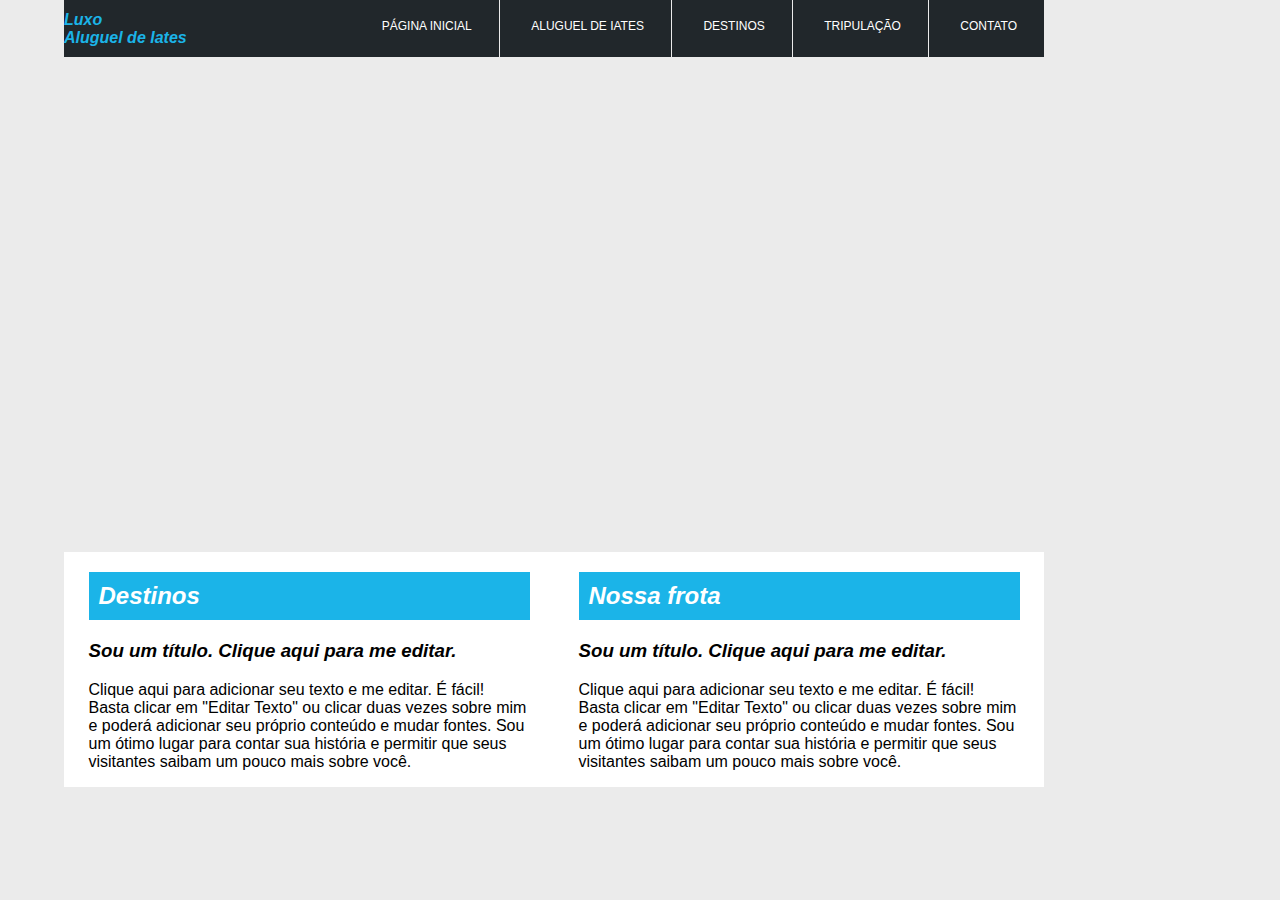
==== index2.html @ bb3d8137 "Nova Versão: Index2.html" ====
<!DOCTYPE html>
<html lang="pt-BR">

<!-- Grupo: Ellen Nóbrega / Márcio Aranha / Nino Xavier / Rafael Pritski / Vítor Negrão -->

<head>
    <meta http-equiv="Content-Type" content="text/html; charset=UTF-8">
    <meta name="description" content="Luxo Aluguel de Iates">
    <meta name="keywords" content="Luxo, Aluguel, Iate, Iates, Turismo">
    <meta name="viewport" content="width=device-width, initial-scale=1.0">

    <title>Luxo Aluguel de Iates</title>

    <link rel="stylesheet" href="style2.css">
    <link rel="preconnect" href="https://fonts.googleapis.com">
    <link rel="preconnect" href="https://fonts.gstatic.com" crossorigin>
    <link href="https://fonts.googleapis.com/css2?family=Open+Sans:ital,wght@0,300..800;1,300..800&display=swap" rel="stylesheet">
</head>

<body>
<div class="site_container">
    <header>
        <div>
            <h1>Luxo<br />
            Aluguel de Iates</h1>
        </div>

        <nav>
            <ul>
                <li><a href="#" class="link">PÁGINA INICIAL</a></li>
                <li><a href="#" class="link">ALUGUEL DE IATES</a></li>
                <li><a href="#" class="link">DESTINOS</a></li>
                <li><a href="#" class="link">TRIPULAÇÃO</a></li>
                <li><a href="#" class="link">CONTATO</a></li>
            </ul>
        </nav>
    </header>

    <main>
        <div class="container_foto">
            
        </div>

        <div class="colunas">
            <div class="coluna_esquerda">
                <h2>Destinos</h2>
                <h3>Sou um título. Clique aqui para me editar.</h3>
                <p>Clique aqui para adicionar seu texto e me editar. É fácil! Basta clicar em "Editar Texto" ou clicar duas vezes sobre mim e poderá adicionar seu próprio conteúdo e mudar fontes. Sou um ótimo lugar para contar sua história e permitir que seus visitantes saibam um pouco mais sobre você.</p>
            </div>
            <div class="coluna_direita">
                <h2>Nossa frota</h2>
                <h3>Sou um título. Clique aqui para me editar.</h3>
                <p>Clique aqui para adicionar seu texto e me editar. É fácil! Basta clicar em "Editar Texto" ou clicar duas vezes sobre mim e poderá adicionar seu próprio conteúdo e mudar fontes. Sou um ótimo lugar para contar sua história e permitir que seus visitantes saibam um pouco mais sobre você.</p>
            </div>
        </div>
    </main>

    <footer>

    </footer>
</div>
</body>
</html>
---- style2.css ----
*{
    font-family: Arial, Helvetica, sans-serif;
}

body {
    width: 90%;
    background-color: #EBEBEB;
    margin: 0 auto;
}

header {
    background-color: #21272B;
    display: flex;
    justify-content: space-between;
}

main {
}

nav {

}

nav ul li {
    font-size: 0.75em;
    padding: 3vh;
    display: inline;
    list-style: none;
    border-right: #EBEBEB 1px solid;
}

nav ul li a:hover {
    color: #1BB4E8;
}

nav ul li:last-child {
    border-right: none;
}

h1 {
    font-size: 1em ;
    font-style: italic ;
    color: #1BB4E8 ;
}

h2 {
    color: white;
    font-style: italic;
    background-color: #1BB4E8;
    padding: 10px;
}

h3 {
    font-style: italic;
}

h2+h2{
    background-color: #C6B07F;
}

.site_container {
    width: 980px;
}

.colunas {
    width: 100%;
    background-color: white;
    display: flex;
    justify-content: space-around;
}

.coluna_esquerda {
    width: 45%;
}

.coluna_direita {
    width: 45%;
}

.container_foto {
    background-image: url(barcoprincipal.jpg);
    height: 495px;
    width: 980px;
}

.link {
    color: #FFFFFF ;
    text-decoration: none ;
}
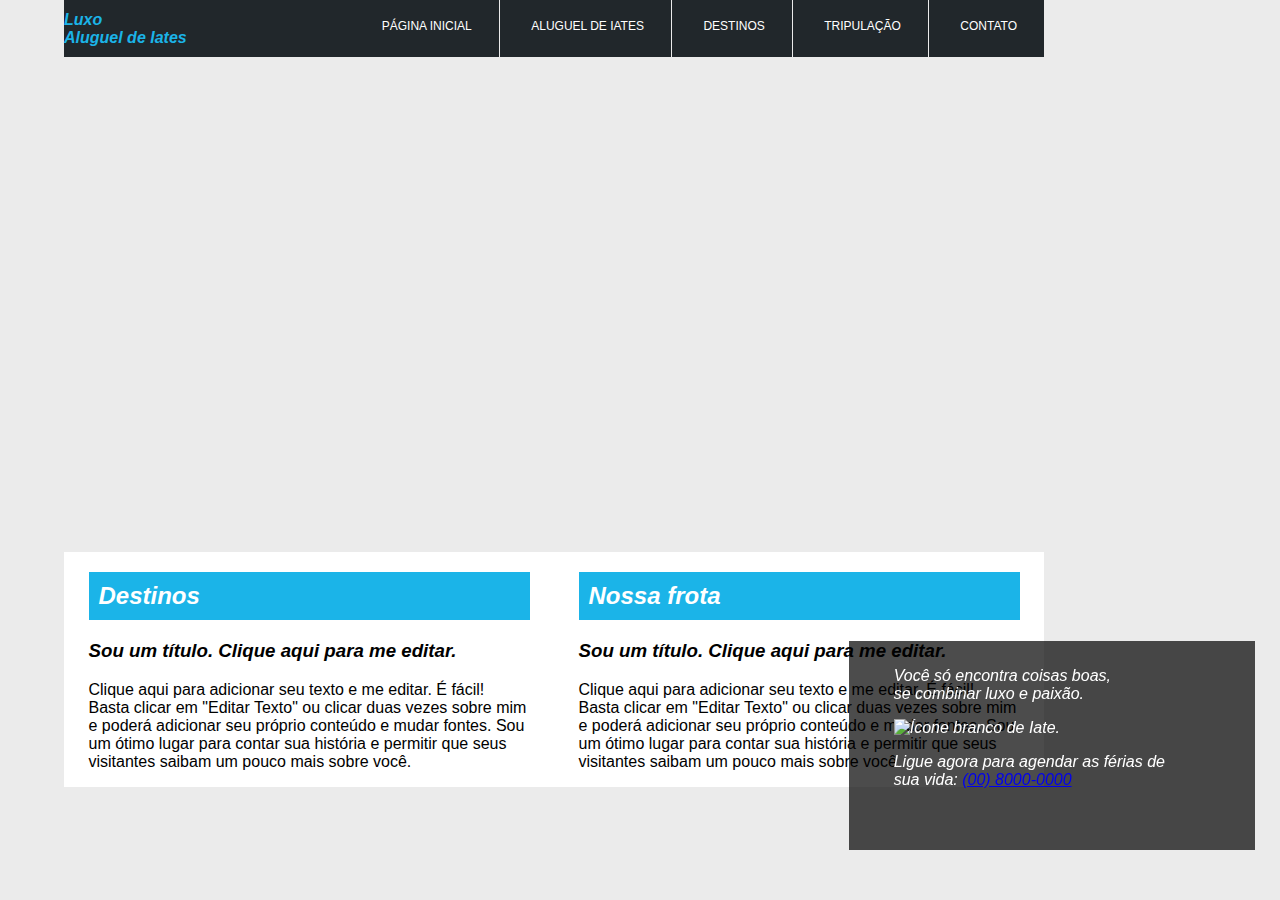
==== commit 671bd9bd: "Alterações no index original para a entrega" ====
--- a/index2.html
+++ b/index2.html
@@ -38,7 +38,11 @@
 
     <main>
         <div class="container_foto">
-            
+            <div class="container_text">
+                <p>Você só encontra coisas boas, <br />se combinar luxo e paixão.</p>
+                <img id="barco2" src="barco2.png" alt="Ícone branco de Iate.">
+                <p>Ligue agora para agendar as férias de <br />sua vida: <a href="tel:(00)8000-0000" class="fone">(00) 8000-0000</a></p>
+            </div>
         </div>
 
         <div class="colunas">
--- a/style2.css
+++ b/style2.css
@@ -83,6 +83,19 @@
     width: 980px;
 }
 
+.container_text {
+    position: fixed;
+    bottom: 50px;
+    right: 25px;
+    background-color: rgba(0, 0, 0, 0.7);
+    color: white;
+    padding: 10px;
+    padding-right: 10vh;
+    padding-left: 5vh;
+    padding-bottom: 5vh;
+    font-style: italic;
+}
+
 .link {
     color: #FFFFFF ;
     text-decoration: none ;
